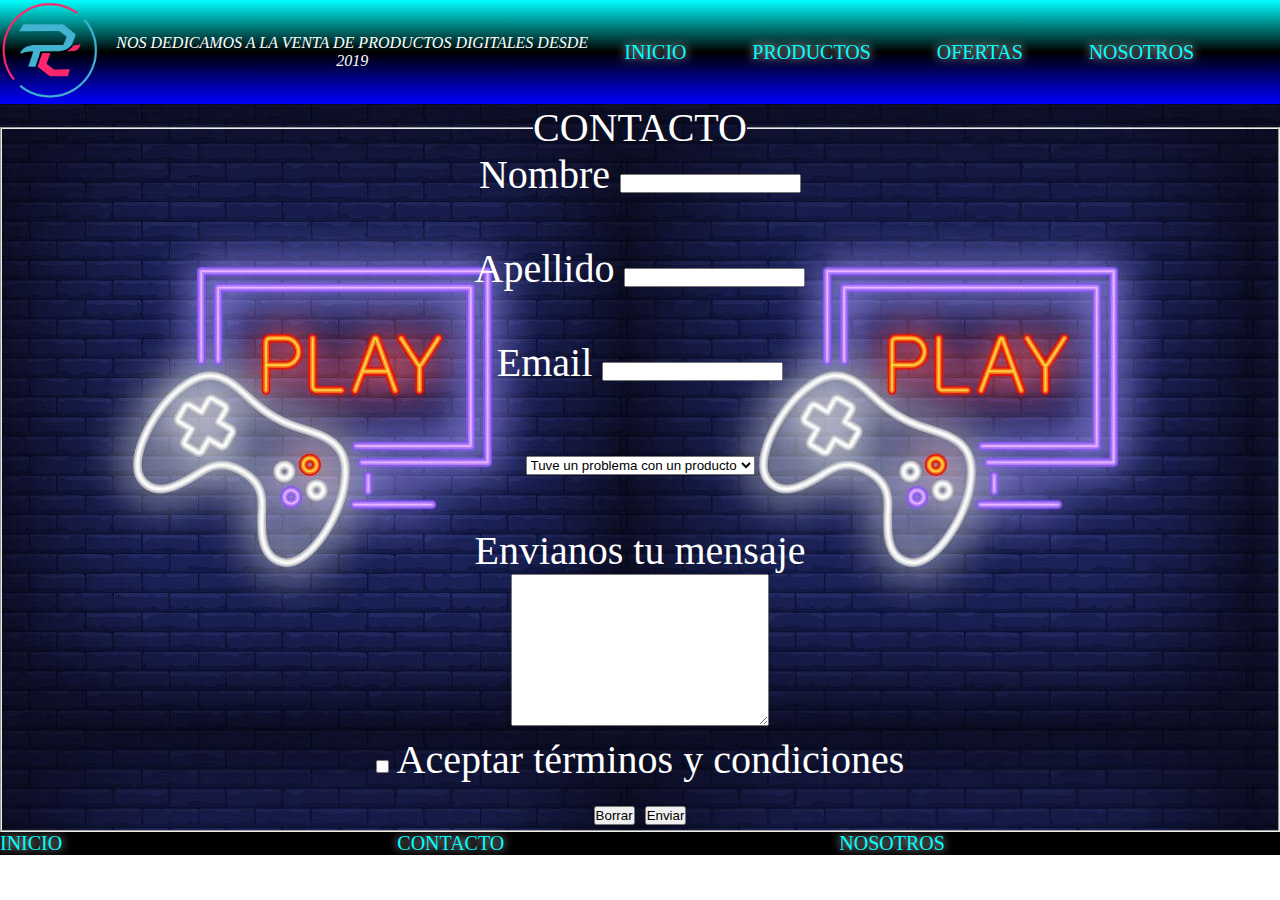
==== contacto.html @ a570dc6d "primer commit" ====
<!DOCTYPE html>
<html lang="en">

<head>
    <meta name="description" content="Contacto para comunicarte con nosotros">
    <meta name="keywords" content="juegos, ps4, ps5, gift cards, playstation">
    <meta charset="UTF-8">
    <meta http-equiv="X-UA-Compatible" content="IE=edge">
    <meta name="viewport" content="width=device-width, initial-scale=1.0">
    <title>Contacto</title>
    
    <link rel="stylesheet" href="estilos.css">
    <link href="https://cdn.jsdelivr.net/npm/bootstrap@5.1.3/dist/css/bootstrap.min.css" rel="stylesheet" integrity="sha384-1BmE4kWBq78iYhFldvKuhfTAU6auU8tT94WrHftjDbrCEXSU1oBoqyl2QvZ6jIW3" crossorigin="anonymous">
    <link rel="preconnect" href="https://fonts.googleapis.com">
    <link rel="preconnect" href="https://fonts.gstatic.com" crossorigin>
    <link href="https://fonts.googleapis.com/css2?family=IM+Fell+English+SC&family=Rampart+One&display=swap"
        rel="stylesheet">
    <link rel="preconnect" href="https://fonts.googleapis.com">
    <link rel="preconnect" href="https://fonts.gstatic.com" crossorigin>
    <link href="https://fonts.googleapis.com/css2?family=Roboto+Condensed:wght@300&display=swap" rel="stylesheet">
</head>

<body>
    <header>
        <a href="index.html"><img src="images/PC3.png" alt="Logo de PUNTO CULMINE" width="100px" height="100px" /></a>
        <p class="desc">
            NOS DEDICAMOS A LA VENTA DE PRODUCTOS DIGITALES
            DESDE <em>2019</em>
        </p>
        <nav>
            <ul>
                <li><a href="index.html">inicio</a></li>
                <li><a href="productos.html">productos</a></li>
                <li><a href="ofertas.html">ofertas</a></li>
                <li><a href="nosotros.html">nosotros</a></li>
            </ul>
        </nav>
    </header>


    <form action="" class="fondoForm">
        <fieldset >
            <legend>CONTACTO</legend>
            <div>
                <label for="nombre">Nombre</label>
                <input type="text" name="nombre" id="nombre" required>
            </div><br>
            <div>
                <label for="apellido">Apellido</label>
                <input type="text" name="apellido" id="apellido" required>
            </div><br>
            <div>
                <label for="email">Email</label>
                <input type="text" name="email" id="email" required>
            </div><br>
            <div>
                <label for="tipo"></label>
                <select name="tipo" id="tipo">
                    <option value="problema">Tuve un problema con un producto</option>
                    <option value="consulta">Quiero realizar una consulta</option>
                    <option value="otro">Otro</option>
                </select>
            </div><br>
            <div>
                <label for="mensaje">Envianos tu mensaje</label><br>
                <textarea name="mensaje" id="mensaje" cols="30" rows="10"></textarea>
            </div>
            <div>
                <input type="checkbox" name="terminos" id="terminos" required>
                <label for="terminos">Aceptar términos y condiciones</label>
            </div>
            <div>
                <button type="reset">Borrar</button>
                <button type="submit">Enviar</button>
            </div>
        </fieldset>
    </form>
    <footer>
        <ul class="listaTipo">
            <li><a href="index.html">INICIO</a></li>
            <li><a href="contacto.html">CONTACTO</a></li>
            <li><a href="nosotros.html">NOSOTROS</a></li>
        </ul>
    </footer>
    <script src="https://cdn.jsdelivr.net/npm/@popperjs/core@2.10.2/dist/umd/popper.min.js" integrity="sha384-7+zCNj/IqJ95wo16oMtfsKbZ9ccEh31eOz1HGyDuCQ6wgnyJNSYdrPa03rtR1zdB" crossorigin="anonymous"></script>
    <script src="https://ajax.googleapis.com/ajax/libs/jquery/3.5.1/jquery.min.js"></script>
    <script src="https://cdn.jsdelivr.net/npm/bootstrap@5.1.3/dist/js/bootstrap.min.js" integrity="sha384-QJHtvGhmr9XOIpI6YVutG+2QOK9T+ZnN4kzFN1RtK3zEFEIsxhlmWl5/YESvpZ13" crossorigin="anonymous"></script>
</body>

</html>
---- estilos.css ----
* {
  margin: 0;
  padding: 0;
  box-sizing: border-box;
}

/*----------------------------header----------------------------*/

header {
  width: 100%;
  height: auto;
  display: flex;
  justify-content: space-between;
  align-items: center;
  background: linear-gradient(cyan, black, blue);
  flex-wrap: nowrap;
}
nav {
  width: 50%;
  height: auto;
  margin: 20px;
}
ul {
  text-transform: uppercase;
  list-style: none;
  display: flex;
  justify-content: space-around;
  flex-wrap: wrap;
}

li {
  display: flex;
  flex: content;
  flex-wrap: wrap;
  width: 25%;
  position: relative;
  font-size: 20px;
}

li a {
  text-decoration: none;
  color: aqua;
  text-shadow: 0px 0px 10px #fff;
}

li a:hover {
  color: deeppink;
}

.desc {
  color: white;
  text-align: center;
  font-style: italic;
}

/*----------------------------main----------------------------*/
/*----------------------------sections----------------------------*/
.colorBanner {
  color: blue;
  background-color: white;
}
.sectionGame {
  width: 100%;
  display: flex;
  justify-content: space-around;
  background-image: url(images/fifa22total.jpg);
  flex-wrap: wrap;
}
.tranScale {
  margin: 5%;
  width: 25%;
  height: auto;
}

.tranScale:hover {
  transform: scale(1.4, 1.3);
}
.trailerFifa {
  display: flex;
  align-items: center;
  justify-content: center;
  flex-wrap: nowrap;
}

.sectionFar {
  display: flex;
  justify-content: space-around;
  align-items: center;
  background-image: url(images/bannerFarCry.jpg);
  flex-wrap: wrap;
}
.trailerFar {
  display: flex;
  justify-content: space-around;
  align-items: center;
}

.sectionBattle {
  background-image: url(images/bannerBattle.jpg);
  background-repeat: no-repeat;
  background-size: cover;
  display: flex;
  justify-content: space-around;
  flex-wrap: wrap;
}
.sectionFuno {
  display: flex;
  justify-content: space-around;
  align-items: center;
  background-image: url(images/f1-2021-hero-banner-desktop-01-p.jpg);
  background-repeat: no-repeat;
  background-position: center;
  flex-wrap: wrap;
}

/*----------------------------novedades----------------------------*/

.news {
  font-family: Verdana, Geneva, Tahoma, sans-serif;
  font-size: 40px;
  text-align: center;
  text-transform: uppercase;
  text-decoration: underline;
  color: black;
  background: linear-gradient(blue, violet);
}
.titulos {
  font-size: 50px;
  background-color: blueviolet;
  background: linear-gradient(blue, violet);
}
.descGame {
  color: white;
  background-color: blue;
  font-style: oblique;
  font-size: larger;
}
/*----------------------------productos----------------------------*/
.juegosProductos {
  text-align: center;
  text-decoration: underline;
}
.primerLinea {
  display: flex;
  justify-content: space-evenly;
  flex-wrap: wrap;

  margin-top: 5%;
}
.fondoProductos {
  background-color: blueviolet;
}
.imgJuegos {
  display: flex;

  width: 60%;
  height: 80%;
  border: 5px solid blue;
  border-radius: 5px;
}

div h3 {
  font-size: 35px;
  font-family: Cambria, Cochin, Georgia, Times, "Times New Roman", serif;
}

/*----------------------------nosotros----------------------------*/
.nosotros {
  background-color: blueviolet;
  display: flex;
  justify-content: space-evenly;
}
/*----------------------------footer----------------------------*/
.listaTipo {
  background-color: black;
}

h2 {
  color: darkblue;
}

h4 {
  color: rgb(39, 4, 71);
}
h5 {
  color: rgb(39, 4, 71);
}
.colorLetra {
  color: black;
}

.centrado {
  text-align: center;
}

.mayus {
  text-transform: uppercase;
}

.fondoText {
  background-color: white;
}

.fondoForm {
  color: white;
  background-image: url(images/play.jpg);
  background-repeat: repeat;
  text-align: center;
  font-size: 40px;
}
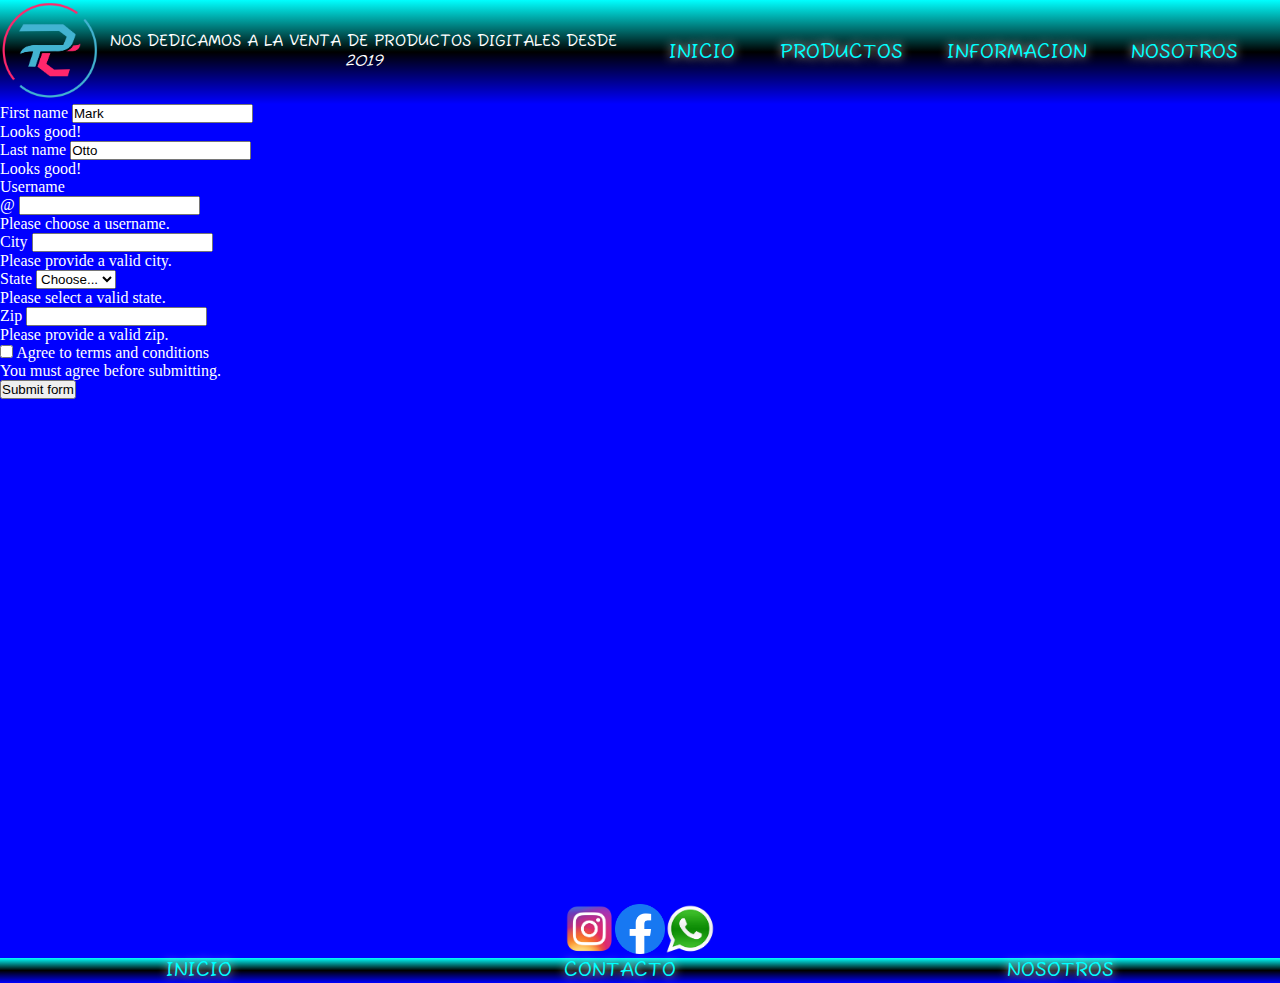
==== commit e85f693c: "au" ====
--- a/contacto.html
+++ b/contacto.html
@@ -8,9 +8,10 @@
     <meta http-equiv="X-UA-Compatible" content="IE=edge">
     <meta name="viewport" content="width=device-width, initial-scale=1.0">
     <title>Contacto</title>
-    
+
     <link rel="stylesheet" href="estilos.css">
-    <link href="https://cdn.jsdelivr.net/npm/bootstrap@5.1.3/dist/css/bootstrap.min.css" rel="stylesheet" integrity="sha384-1BmE4kWBq78iYhFldvKuhfTAU6auU8tT94WrHftjDbrCEXSU1oBoqyl2QvZ6jIW3" crossorigin="anonymous">
+    <link href="https://cdn.jsdelivr.net/npm/bootstrap@5.1.3/dist/css/bootstrap.min.css" rel="stylesheet"
+        integrity="sha384-1BmE4kWBq78iYhFldvKuhfTAU6auU8tT94WrHftjDbrCEXSU1oBoqyl2QvZ6jIW3" crossorigin="anonymous">
     <link rel="preconnect" href="https://fonts.googleapis.com">
     <link rel="preconnect" href="https://fonts.gstatic.com" crossorigin>
     <link href="https://fonts.googleapis.com/css2?family=IM+Fell+English+SC&family=Rampart+One&display=swap"
@@ -18,6 +19,9 @@
     <link rel="preconnect" href="https://fonts.googleapis.com">
     <link rel="preconnect" href="https://fonts.gstatic.com" crossorigin>
     <link href="https://fonts.googleapis.com/css2?family=Roboto+Condensed:wght@300&display=swap" rel="stylesheet">
+    <link rel="preconnect" href="https://fonts.googleapis.com">
+    <link rel="preconnect" href="https://fonts.gstatic.com" crossorigin>
+    <link href="https://fonts.googleapis.com/css2?family=Fuzzy+Bubbles:wght@700&display=swap" rel="stylesheet">
 </head>
 
 <body>
@@ -31,60 +35,105 @@
             <ul>
                 <li><a href="index.html">inicio</a></li>
                 <li><a href="productos.html">productos</a></li>
-                <li><a href="ofertas.html">ofertas</a></li>
+                <li><a href="informacion.html">informacion</a></li>
                 <li><a href="nosotros.html">nosotros</a></li>
             </ul>
         </nav>
     </header>
+    <main class="maCont">
 
 
-    <form action="" class="fondoForm">
-        <fieldset >
-            <legend>CONTACTO</legend>
-            <div>
-                <label for="nombre">Nombre</label>
-                <input type="text" name="nombre" id="nombre" required>
-            </div><br>
-            <div>
-                <label for="apellido">Apellido</label>
-                <input type="text" name="apellido" id="apellido" required>
-            </div><br>
-            <div>
-                <label for="email">Email</label>
-                <input type="text" name="email" id="email" required>
-            </div><br>
-            <div>
-                <label for="tipo"></label>
-                <select name="tipo" id="tipo">
-                    <option value="problema">Tuve un problema con un producto</option>
-                    <option value="consulta">Quiero realizar una consulta</option>
-                    <option value="otro">Otro</option>
+        <form class="row g-3 needs-validation" novalidate>
+            <div class="col-md-4">
+                <label for="validationCustom01" class="form-label">First name</label>
+                <input type="text" class="form-control" id="validationCustom01" value="Mark" required>
+                <div class="valid-feedback">
+                    Looks good!
+                </div>
+            </div>
+            <div class="col-md-4">
+                <label for="validationCustom02" class="form-label">Last name</label>
+                <input type="text" class="form-control" id="validationCustom02" value="Otto" required>
+                <div class="valid-feedback">
+                    Looks good!
+                </div>
+            </div>
+            <div class="col-md-4">
+                <label for="validationCustomUsername" class="form-label">Username</label>
+                <div class="input-group has-validation">
+                    <span class="input-group-text" id="inputGroupPrepend">@</span>
+                    <input type="text" class="form-control" id="validationCustomUsername"
+                        aria-describedby="inputGroupPrepend" required>
+                    <div class="invalid-feedback">
+                        Please choose a username.
+                    </div>
+                </div>
+            </div>
+            <div class="col-md-6">
+                <label for="validationCustom03" class="form-label">City</label>
+                <input type="text" class="form-control" id="validationCustom03" required>
+                <div class="invalid-feedback">
+                    Please provide a valid city.
+                </div>
+            </div>
+            <div class="col-md-3">
+                <label for="validationCustom04" class="form-label">State</label>
+                <select class="form-select" id="validationCustom04" required>
+                    <option selected disabled value="">Choose...</option>
+                    <option>...</option>
                 </select>
-            </div><br>
-            <div>
-                <label for="mensaje">Envianos tu mensaje</label><br>
-                <textarea name="mensaje" id="mensaje" cols="30" rows="10"></textarea>
+                <div class="invalid-feedback">
+                    Please select a valid state.
+                </div>
             </div>
-            <div>
-                <input type="checkbox" name="terminos" id="terminos" required>
-                <label for="terminos">Aceptar términos y condiciones</label>
+            <div class="col-md-3">
+                <label for="validationCustom05" class="form-label">Zip</label>
+                <input type="text" class="form-control" id="validationCustom05" required>
+                <div class="invalid-feedback">
+                    Please provide a valid zip.
+                </div>
             </div>
-            <div>
-                <button type="reset">Borrar</button>
-                <button type="submit">Enviar</button>
+            <div class="col-12">
+                <div class="form-check">
+                    <input class="form-check-input" type="checkbox" value="" id="invalidCheck" required>
+                    <label class="form-check-label" for="invalidCheck">
+                        Agree to terms and conditions
+                    </label>
+                    <div class="invalid-feedback">
+                        You must agree before submitting.
+                    </div>
+                </div>
             </div>
-        </fieldset>
-    </form>
+            <div class="col-12">
+                <button class="btn btn-primary" type="submit">Submit form</button>
+            </div>
+        </form>
+    </main>
+
+
+
     <footer>
+        <article class="nosIndex">
+            <a href="https://www.instagram.com/puntoculmine/"><img src="images/logoIg.png" alt="instagram" width="50px"
+                    height="50px"></a>
+            <a href="https://www.facebook.com/puntoculmine-100951347937007"><img src="images/logoFacebook.png"
+                    alt="facebook" width="50px" height="50px"></a>
+            <a href="https://wa.me/+541150453209"> <img src="images/logoWhatsapp.png" alt="instagram" width="50px"
+                    height="50px"></a>
+        </article>
         <ul class="listaTipo">
             <li><a href="index.html">INICIO</a></li>
             <li><a href="contacto.html">CONTACTO</a></li>
             <li><a href="nosotros.html">NOSOTROS</a></li>
         </ul>
     </footer>
-    <script src="https://cdn.jsdelivr.net/npm/@popperjs/core@2.10.2/dist/umd/popper.min.js" integrity="sha384-7+zCNj/IqJ95wo16oMtfsKbZ9ccEh31eOz1HGyDuCQ6wgnyJNSYdrPa03rtR1zdB" crossorigin="anonymous"></script>
+    <script src="https://cdn.jsdelivr.net/npm/@popperjs/core@2.10.2/dist/umd/popper.min.js"
+        integrity="sha384-7+zCNj/IqJ95wo16oMtfsKbZ9ccEh31eOz1HGyDuCQ6wgnyJNSYdrPa03rtR1zdB" crossorigin="anonymous">
+    </script>
     <script src="https://ajax.googleapis.com/ajax/libs/jquery/3.5.1/jquery.min.js"></script>
-    <script src="https://cdn.jsdelivr.net/npm/bootstrap@5.1.3/dist/js/bootstrap.min.js" integrity="sha384-QJHtvGhmr9XOIpI6YVutG+2QOK9T+ZnN4kzFN1RtK3zEFEIsxhlmWl5/YESvpZ13" crossorigin="anonymous"></script>
+    <script src="https://cdn.jsdelivr.net/npm/bootstrap@5.1.3/dist/js/bootstrap.min.js"
+        integrity="sha384-QJHtvGhmr9XOIpI6YVutG+2QOK9T+ZnN4kzFN1RtK3zEFEIsxhlmWl5/YESvpZ13" crossorigin="anonymous">
+    </script>
 </body>
 
 </html>--- a/estilos.css
+++ b/estilos.css
@@ -8,33 +8,33 @@
 
 header {
   width: 100%;
-  height: auto;
+
   display: flex;
   justify-content: space-between;
   align-items: center;
+
   background: linear-gradient(cyan, black, blue);
-  flex-wrap: nowrap;
 }
 nav {
   width: 50%;
-  height: auto;
   margin: 20px;
 }
 ul {
   text-transform: uppercase;
   list-style: none;
   display: flex;
-  justify-content: space-around;
+  
   flex-wrap: wrap;
 }
 
 li {
   display: flex;
   flex: content;
-  flex-wrap: wrap;
-  width: 25%;
+  justify-content: space-around;
+  align-items: center;
   position: relative;
   font-size: 20px;
+  font-family: 'Fuzzy Bubbles', cursive;
 }
 
 li a {
@@ -50,7 +50,7 @@
 .desc {
   color: white;
   text-align: center;
-  font-style: italic;
+  font-family: 'Fuzzy Bubbles', cursive;
 }
 
 /*----------------------------main----------------------------*/
@@ -89,11 +89,6 @@
   background-image: url(images/bannerFarCry.jpg);
   flex-wrap: wrap;
 }
-.trailerFar {
-  display: flex;
-  justify-content: space-around;
-  align-items: center;
-}
 
 .sectionBattle {
   background-image: url(images/bannerBattle.jpg);
@@ -113,98 +108,157 @@
   flex-wrap: wrap;
 }
 
-/*----------------------------novedades----------------------------*/
-
-.news {
-  font-family: Verdana, Geneva, Tahoma, sans-serif;
-  font-size: 40px;
-  text-align: center;
-  text-transform: uppercase;
-  text-decoration: underline;
-  color: black;
-  background: linear-gradient(blue, violet);
-}
-.titulos {
-  font-size: 50px;
-  background-color: blueviolet;
-  background: linear-gradient(blue, violet);
-}
-.descGame {
-  color: white;
-  background-color: blue;
-  font-style: oblique;
-  font-size: larger;
-}
+
 /*----------------------------productos----------------------------*/
 .juegosProductos {
-  text-align: center;
-  text-decoration: underline;
+  font-size: 60px;
+  color: aqua;
+  text-align: center;
+  text-decoration: underline; 
+  font-family: 'Fuzzy Bubbles', cursive;
 }
 .primerLinea {
   display: flex;
-  justify-content: space-evenly;
-  flex-wrap: wrap;
-
+  justify-content: space-around;
+  flex-wrap: wrap;
   margin-top: 5%;
 }
+.prodLink{
+  font-size: 45px;
+  text-decoration: none;
+  color: deeppink;
+  display: flex;
+  justify-content: space-around;
+  font-family: 'Fuzzy Bubbles', cursive;
+
+}
 .fondoProductos {
-  background-color: blueviolet;
-}
-.imgJuegos {
-  display: flex;
-
+  background-color: blue;
+}
+
+.imgJuegos{
   width: 60%;
   height: 80%;
-  border: 5px solid blue;
-  border-radius: 5px;
+  margin-left: 15%;
+  border: 5px solid deeppink;
+  border-radius: 10px;
+}
+.imgJuegosFour {
+  width: 60%;
+  height: 80%;
+  margin-left: 15%;
+  border: 5px solid black;
+  border-radius: 10px;
 }
 
 div h3 {
-  font-size: 35px;
-  font-family: Cambria, Cochin, Georgia, Times, "Times New Roman", serif;
-}
+
+  font-family: 'Fuzzy Bubbles', cursive;
+  background-color: aliceblue;
+  width: 60%;
+  margin-left: 15%;
+}
+
+
 
 /*----------------------------nosotros----------------------------*/
+.fondoNos{
+  background-color: blue;
+  height: 40rem;
+}
 .nosotros {
-  background-color: blueviolet;
-  display: flex;
-  justify-content: space-evenly;
-}
+  margin-top: 50px;
+  display: flex;
+  justify-content: center;
+  flex-wrap: wrap;
+  text-align: center;
+}
+.mb-3{
+  margin: 25px;
+  color: white;
+  text-align: center;
+  font-family: 'Fuzzy Bubbles', cursive;
+  font-size: 20px;
+  
+}
+.btn-success{
+  margin-left: 50%;
+}
+.nosIndex{
+  display: flex;
+  justify-content: center;
+  flex-wrap: wrap;
+  text-align: center;
+
+  background-color: blue;
+}
+.sobreNos{
+  
+  color: white;
+  font-family: 'Fuzzy Bubbles', cursive;
+  text-align: center;
+  font-size: 50px;
+  text-decoration: overline;
+  margin-bottom: 10px;
+}
+.parrNos{
+  color: white;
+  font-size: 20px;
+  font-family: 'Fuzzy Bubbles', cursive;
+  text-align: center;
+}
+
+
 /*----------------------------footer----------------------------*/
 .listaTipo {
-  background-color: black;
-}
-
-h2 {
-  color: darkblue;
-}
-
-h4 {
-  color: rgb(39, 4, 71);
-}
-h5 {
-  color: rgb(39, 4, 71);
-}
-.colorLetra {
-  color: black;
-}
-
-.centrado {
-  text-align: center;
-}
-
-.mayus {
-  text-transform: uppercase;
-}
-
-.fondoText {
-  background-color: white;
-}
-
-.fondoForm {
-  color: white;
-  background-image: url(images/play.jpg);
-  background-repeat: repeat;
-  text-align: center;
-  font-size: 40px;
-}
+  margin: 0;
+  background: linear-gradient(cyan, black, blue);
+  display: flex;
+  justify-content: space-between;
+}
+
+/*----------------------------informacion----------------------------*/
+.ofertasF {
+  width: 100%;
+  height: 25rem;
+  background-color: blue;
+}
+.gameJ{
+  margin: 20px;
+  font-family: 'Fuzzy Bubbles', cursive;
+  color: aqua;
+
+}
+.accordion{
+  background-color: blue;
+}
+.titlH{
+  font-family: 'Fuzzy Bubbles', cursive;
+  text-align: center;
+  color: white;
+  
+}
+.accordion-body{
+  background-color: blue;  
+  font-size: 20px;
+  font-family: 'Fuzzy Bubbles', cursive;
+  color: white;
+}
+.accordion-button{
+  background-color: deeppink;
+font-size: 25px;
+}
+
+/*----------------------------contacto----------------------------*/
+.maCont{
+  background-color: blue;
+height: 50rem;
+  
+}
+
+.row{
+  
+
+  color: white;
+  
+}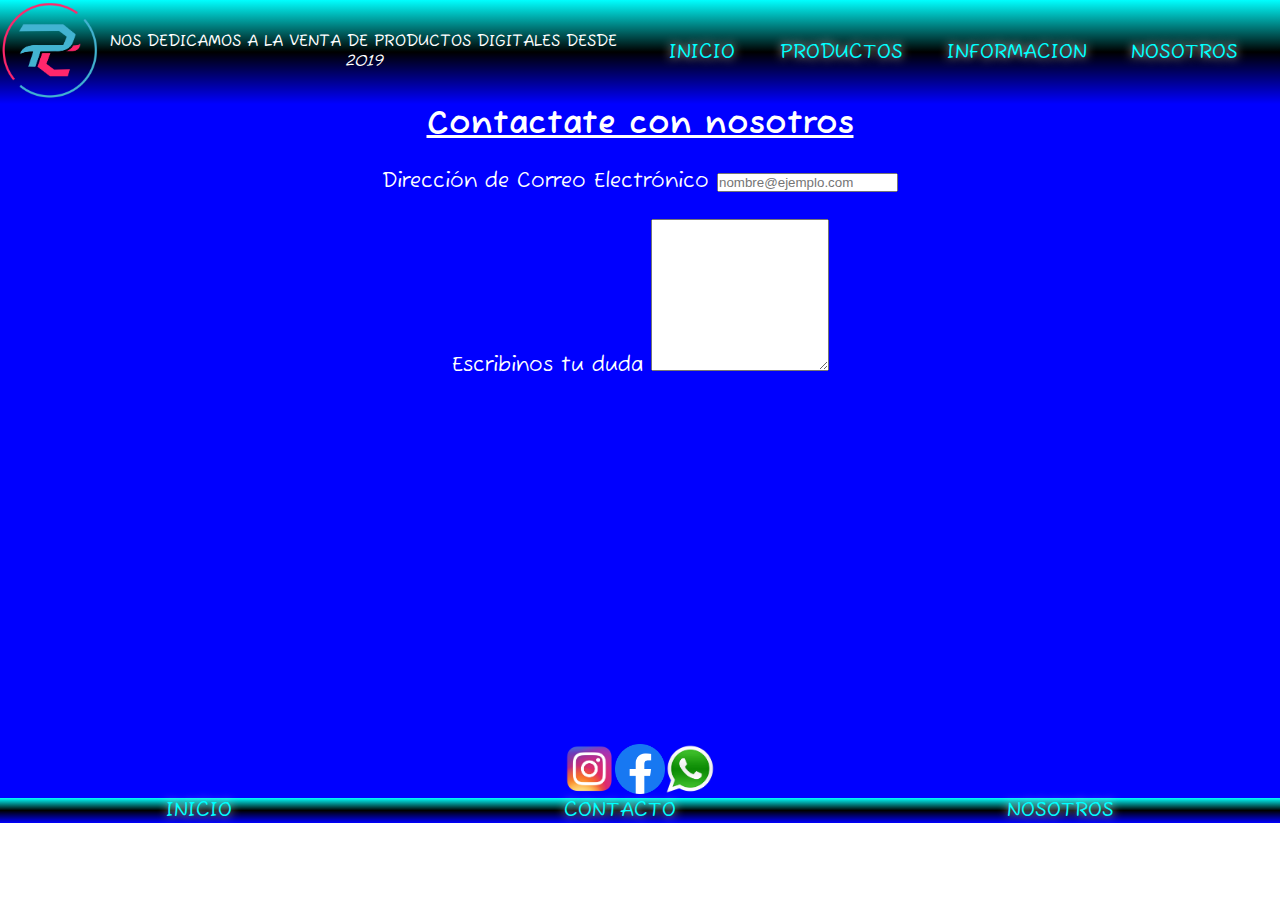
==== commit f67c2219: "last" ====
--- a/contacto.html
+++ b/contacto.html
@@ -41,73 +41,17 @@
         </nav>
     </header>
     <main class="maCont">
+        <h1 class="titContacto">Contactate con nosotros</h1>
 
 
-        <form class="row g-3 needs-validation" novalidate>
-            <div class="col-md-4">
-                <label for="validationCustom01" class="form-label">First name</label>
-                <input type="text" class="form-control" id="validationCustom01" value="Mark" required>
-                <div class="valid-feedback">
-                    Looks good!
-                </div>
-            </div>
-            <div class="col-md-4">
-                <label for="validationCustom02" class="form-label">Last name</label>
-                <input type="text" class="form-control" id="validationCustom02" value="Otto" required>
-                <div class="valid-feedback">
-                    Looks good!
-                </div>
-            </div>
-            <div class="col-md-4">
-                <label for="validationCustomUsername" class="form-label">Username</label>
-                <div class="input-group has-validation">
-                    <span class="input-group-text" id="inputGroupPrepend">@</span>
-                    <input type="text" class="form-control" id="validationCustomUsername"
-                        aria-describedby="inputGroupPrepend" required>
-                    <div class="invalid-feedback">
-                        Please choose a username.
-                    </div>
-                </div>
-            </div>
-            <div class="col-md-6">
-                <label for="validationCustom03" class="form-label">City</label>
-                <input type="text" class="form-control" id="validationCustom03" required>
-                <div class="invalid-feedback">
-                    Please provide a valid city.
-                </div>
-            </div>
-            <div class="col-md-3">
-                <label for="validationCustom04" class="form-label">State</label>
-                <select class="form-select" id="validationCustom04" required>
-                    <option selected disabled value="">Choose...</option>
-                    <option>...</option>
-                </select>
-                <div class="invalid-feedback">
-                    Please select a valid state.
-                </div>
-            </div>
-            <div class="col-md-3">
-                <label for="validationCustom05" class="form-label">Zip</label>
-                <input type="text" class="form-control" id="validationCustom05" required>
-                <div class="invalid-feedback">
-                    Please provide a valid zip.
-                </div>
-            </div>
-            <div class="col-12">
-                <div class="form-check">
-                    <input class="form-check-input" type="checkbox" value="" id="invalidCheck" required>
-                    <label class="form-check-label" for="invalidCheck">
-                        Agree to terms and conditions
-                    </label>
-                    <div class="invalid-feedback">
-                        You must agree before submitting.
-                    </div>
-                </div>
-            </div>
-            <div class="col-12">
-                <button class="btn btn-primary" type="submit">Submit form</button>
-            </div>
-        </form>
+        <div class="mb-3">
+            <label for="exampleFormControlInput1" class="form-label">Dirección de Correo Electrónico</label>
+            <input type="email" class="form-control" id="exampleFormControlInput1" placeholder="nombre@ejemplo.com">
+        </div>
+        <div class="mb-3">
+            <label for="exampleFormControlTextarea1" class="form-label">Escribinos tu duda</label>
+            <textarea class="form-control" id="exampleFormControlTextarea1" rows="10"></textarea>
+        </div>
     </main>
 
 
--- a/estilos.css
+++ b/estilos.css
@@ -23,7 +23,7 @@
   text-transform: uppercase;
   list-style: none;
   display: flex;
-  
+
   flex-wrap: wrap;
 }
 
@@ -34,7 +34,7 @@
   align-items: center;
   position: relative;
   font-size: 20px;
-  font-family: 'Fuzzy Bubbles', cursive;
+  font-family: "Fuzzy Bubbles", cursive;
 }
 
 li a {
@@ -50,7 +50,7 @@
 .desc {
   color: white;
   text-align: center;
-  font-family: 'Fuzzy Bubbles', cursive;
+  font-family: "Fuzzy Bubbles", cursive;
 }
 
 /*----------------------------main----------------------------*/
@@ -108,14 +108,13 @@
   flex-wrap: wrap;
 }
 
-
 /*----------------------------productos----------------------------*/
 .juegosProductos {
   font-size: 60px;
   color: aqua;
   text-align: center;
-  text-decoration: underline; 
-  font-family: 'Fuzzy Bubbles', cursive;
+  text-decoration: underline;
+  font-family: "Fuzzy Bubbles", cursive;
 }
 .primerLinea {
   display: flex;
@@ -123,20 +122,19 @@
   flex-wrap: wrap;
   margin-top: 5%;
 }
-.prodLink{
+.prodLink {
   font-size: 45px;
   text-decoration: none;
   color: deeppink;
   display: flex;
   justify-content: space-around;
-  font-family: 'Fuzzy Bubbles', cursive;
-
+  font-family: "Fuzzy Bubbles", cursive;
 }
 .fondoProductos {
   background-color: blue;
 }
 
-.imgJuegos{
+.imgJuegos {
   width: 60%;
   height: 80%;
   margin-left: 15%;
@@ -152,17 +150,14 @@
 }
 
 div h3 {
-
-  font-family: 'Fuzzy Bubbles', cursive;
+  font-family: "Fuzzy Bubbles", cursive;
   background-color: aliceblue;
   width: 60%;
   margin-left: 15%;
 }
 
-
-
 /*----------------------------nosotros----------------------------*/
-.fondoNos{
+.fondoNos {
   background-color: blue;
   height: 40rem;
 }
@@ -173,18 +168,17 @@
   flex-wrap: wrap;
   text-align: center;
 }
-.mb-3{
+.mb-3 {
   margin: 25px;
   color: white;
   text-align: center;
-  font-family: 'Fuzzy Bubbles', cursive;
-  font-size: 20px;
-  
-}
-.btn-success{
+  font-family: "Fuzzy Bubbles", cursive;
+  font-size: 20px;
+}
+.btn-success {
   margin-left: 50%;
 }
-.nosIndex{
+.nosIndex {
   display: flex;
   justify-content: center;
   flex-wrap: wrap;
@@ -192,22 +186,20 @@
 
   background-color: blue;
 }
-.sobreNos{
-  
-  color: white;
-  font-family: 'Fuzzy Bubbles', cursive;
+.sobreNos {
+  color: white;
+  font-family: "Fuzzy Bubbles", cursive;
   text-align: center;
   font-size: 50px;
   text-decoration: overline;
   margin-bottom: 10px;
 }
-.parrNos{
-  color: white;
-  font-size: 20px;
-  font-family: 'Fuzzy Bubbles', cursive;
-  text-align: center;
-}
-
+.parrNos {
+  color: white;
+  font-size: 20px;
+  font-family: "Fuzzy Bubbles", cursive;
+  text-align: center;
+}
 
 /*----------------------------footer----------------------------*/
 .listaTipo {
@@ -223,42 +215,42 @@
   height: 25rem;
   background-color: blue;
 }
-.gameJ{
+.gameJ {
   margin: 20px;
-  font-family: 'Fuzzy Bubbles', cursive;
+  font-family: "Fuzzy Bubbles", cursive;
   color: aqua;
-
-}
-.accordion{
-  background-color: blue;
-}
-.titlH{
-  font-family: 'Fuzzy Bubbles', cursive;
-  text-align: center;
-  color: white;
-  
-}
-.accordion-body{
-  background-color: blue;  
-  font-size: 20px;
-  font-family: 'Fuzzy Bubbles', cursive;
-  color: white;
-}
-.accordion-button{
+}
+.accordion {
+  background-color: blue;
+}
+.titlH {
+  font-family: "Fuzzy Bubbles", cursive;
+  text-align: center;
+  color: white;
+}
+.accordion-body {
+  background-color: blue;
+  font-size: 20px;
+  font-family: "Fuzzy Bubbles", cursive;
+  color: white;
+}
+.accordion-button {
   background-color: deeppink;
-font-size: 25px;
+  font-size: 25px;
 }
 
 /*----------------------------contacto----------------------------*/
-.maCont{
-  background-color: blue;
-height: 50rem;
-  
-}
-
-.row{
-  
-
-  color: white;
-  
-}+.maCont {
+  background-color: blue;
+  height: 40rem;
+}
+.titContacto {
+  font-family: "Fuzzy Bubbles", cursive;
+  color: white;
+  text-align: center;
+  text-decoration: underline;
+}
+.form-label {
+  color: white;
+  font-family: "Fuzzy Bubbles", cursive;
+}
